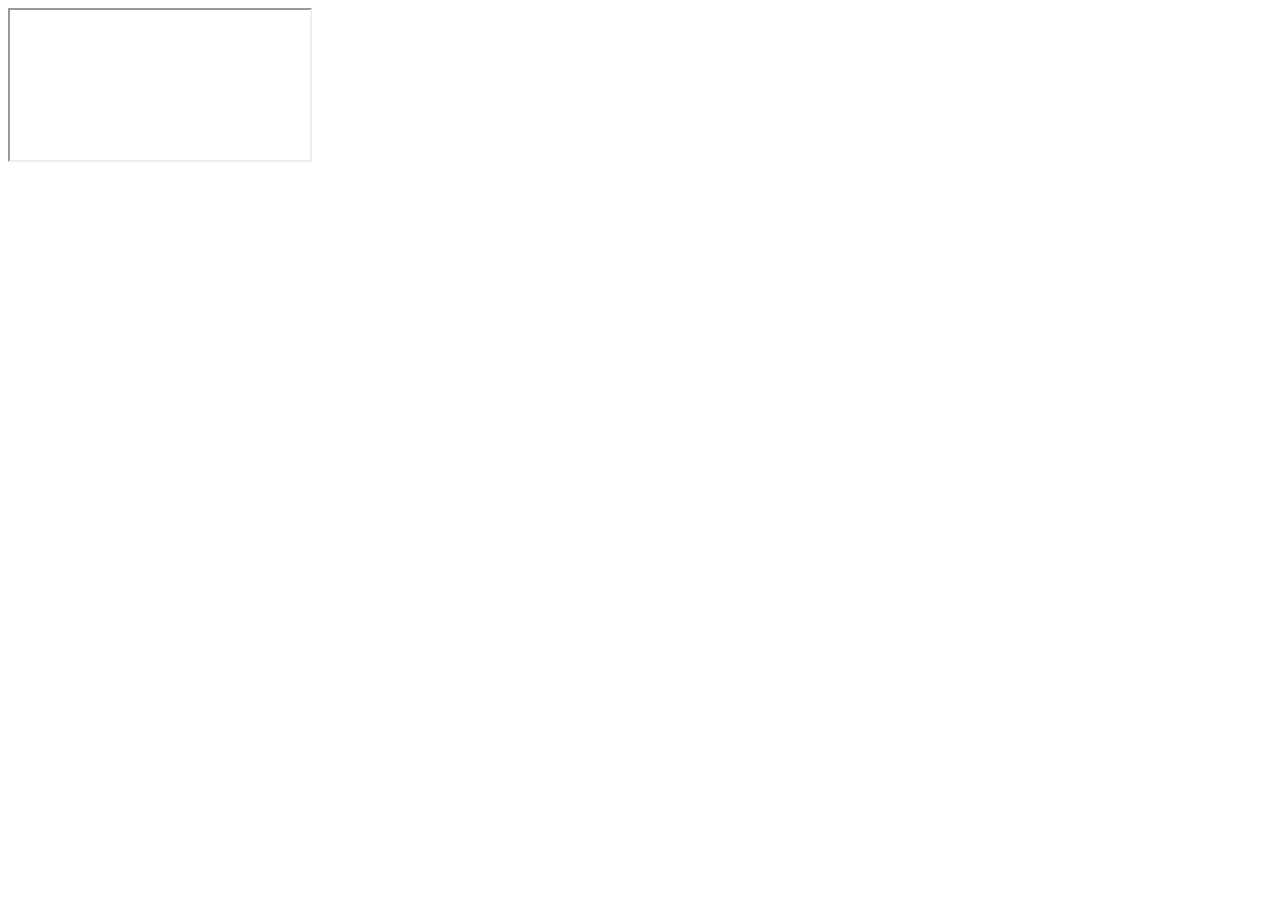
==== community.html @ 8a5ca7ce "Change to iframe" ====
<!DOCTYPE html>
<html lang="en">
<head>
    <title>MAD CHICKENe</title>
    <link rel="import" href="./head.html">
</head>
<body>
<!-- 네비게이션 바 영역 -->
<header>
    <script>
        $(function(){
            $("header").load("./header.html");
        });
    </script>
</header>
<!-- 메인 섹션 영역 -->
<section id="board">
    <iframe src="./board/index.php" scrolling="no">
    </iframe>
</section>
<!-- 메인 섹션 영역 끗-->
<footer>
    <script>
        $(function(){
            $("footer").load("./footer.html");
        });
    </script>
</footer>
</body>
</html>
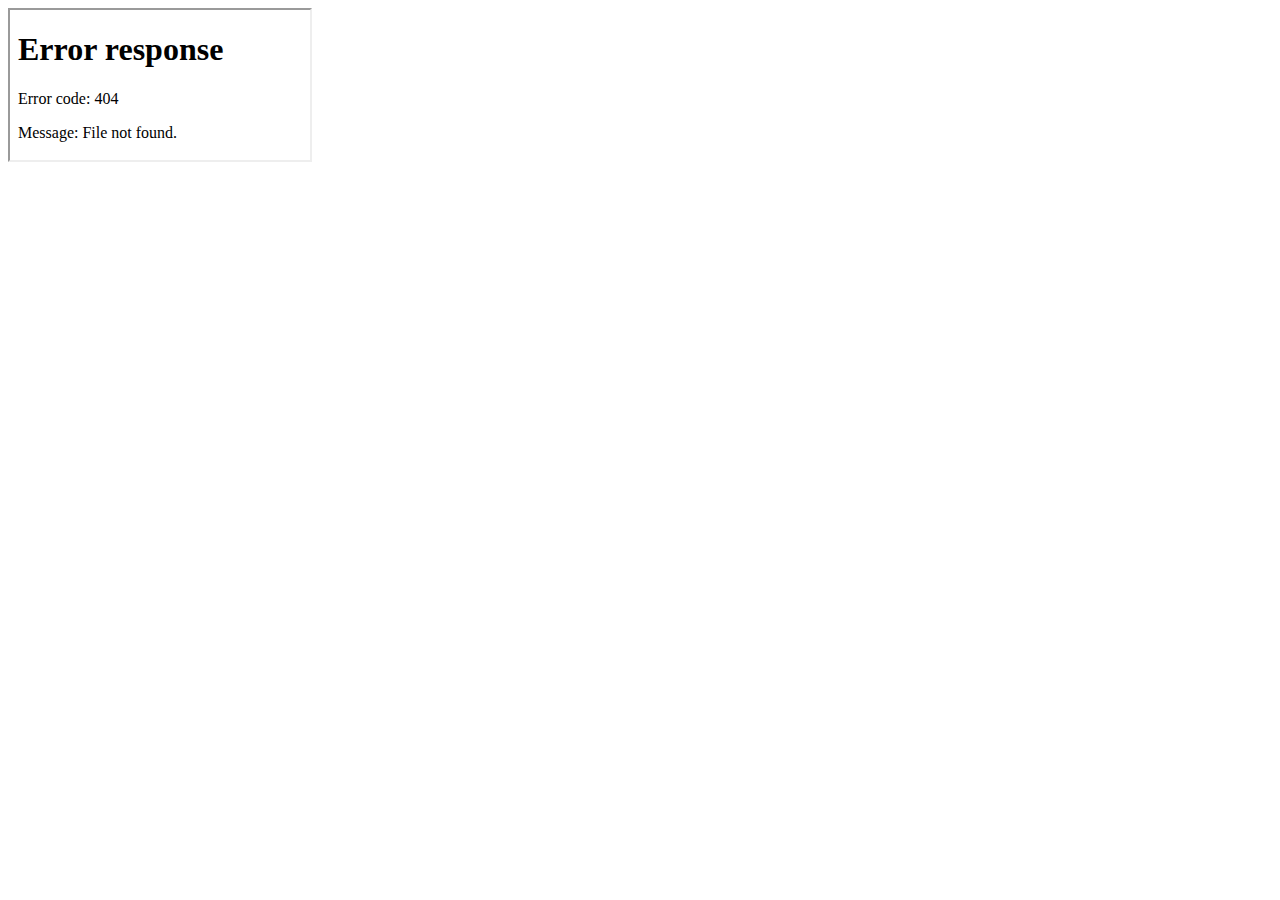
==== commit 1528783d: "Change to iframe" ====
--- a/community.html
+++ b/community.html
@@ -15,7 +15,7 @@
 </header>
 <!-- 메인 섹션 영역 -->
 <section id="board">
-    <iframe src="./board/index.php" scrolling="no">
+    <iframe src="~/board/index.php" scrolling="no">
     </iframe>
 </section>
 <!-- 메인 섹션 영역 끗-->
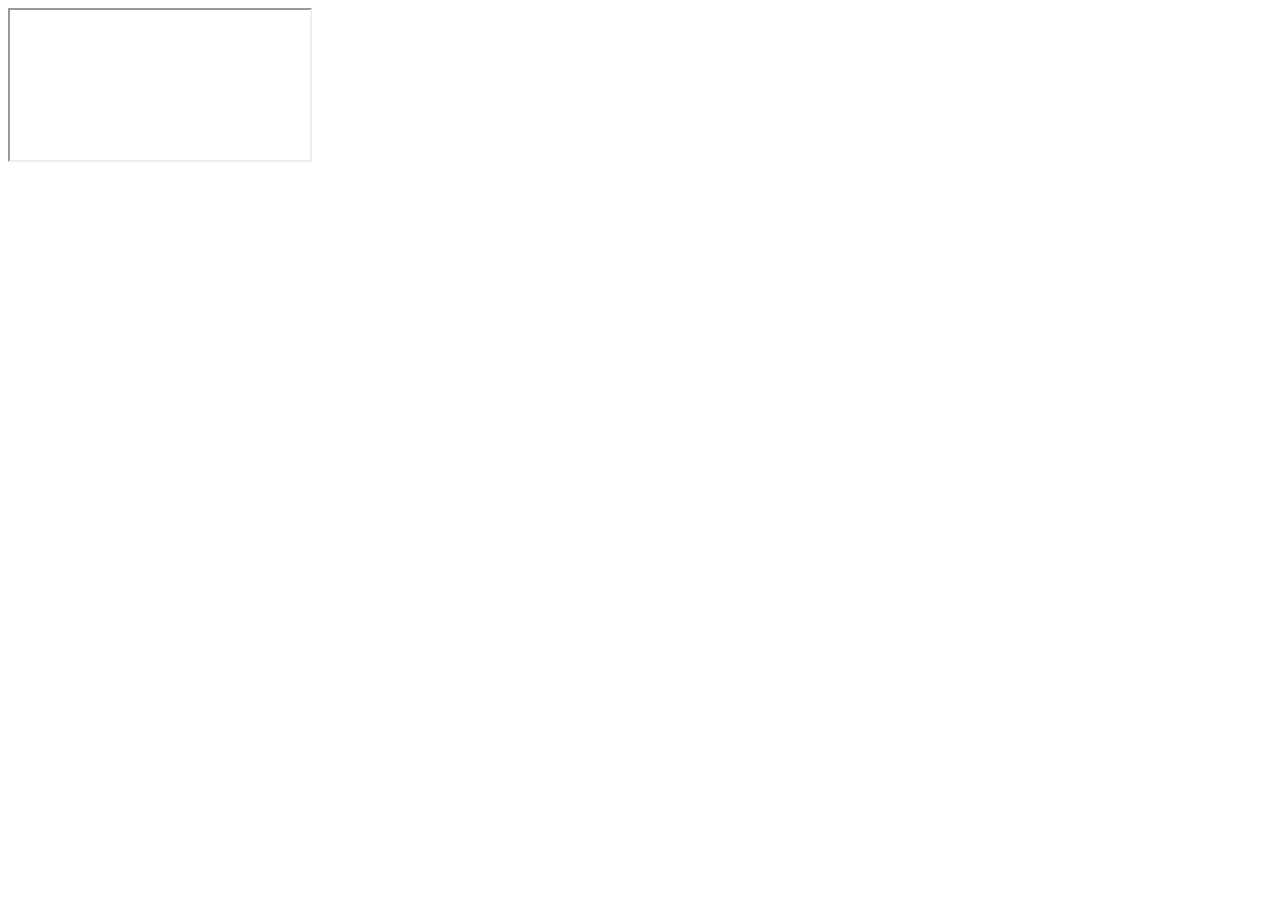
==== commit 6b6aa49b: "Change to iframe" ====
--- a/community.html
+++ b/community.html
@@ -15,7 +15,7 @@
 </header>
 <!-- 메인 섹션 영역 -->
 <section id="board">
-    <iframe src="~/board/index.php" scrolling="no">
+    <iframe src="board/index.php" scrolling="no">
     </iframe>
 </section>
 <!-- 메인 섹션 영역 끗-->
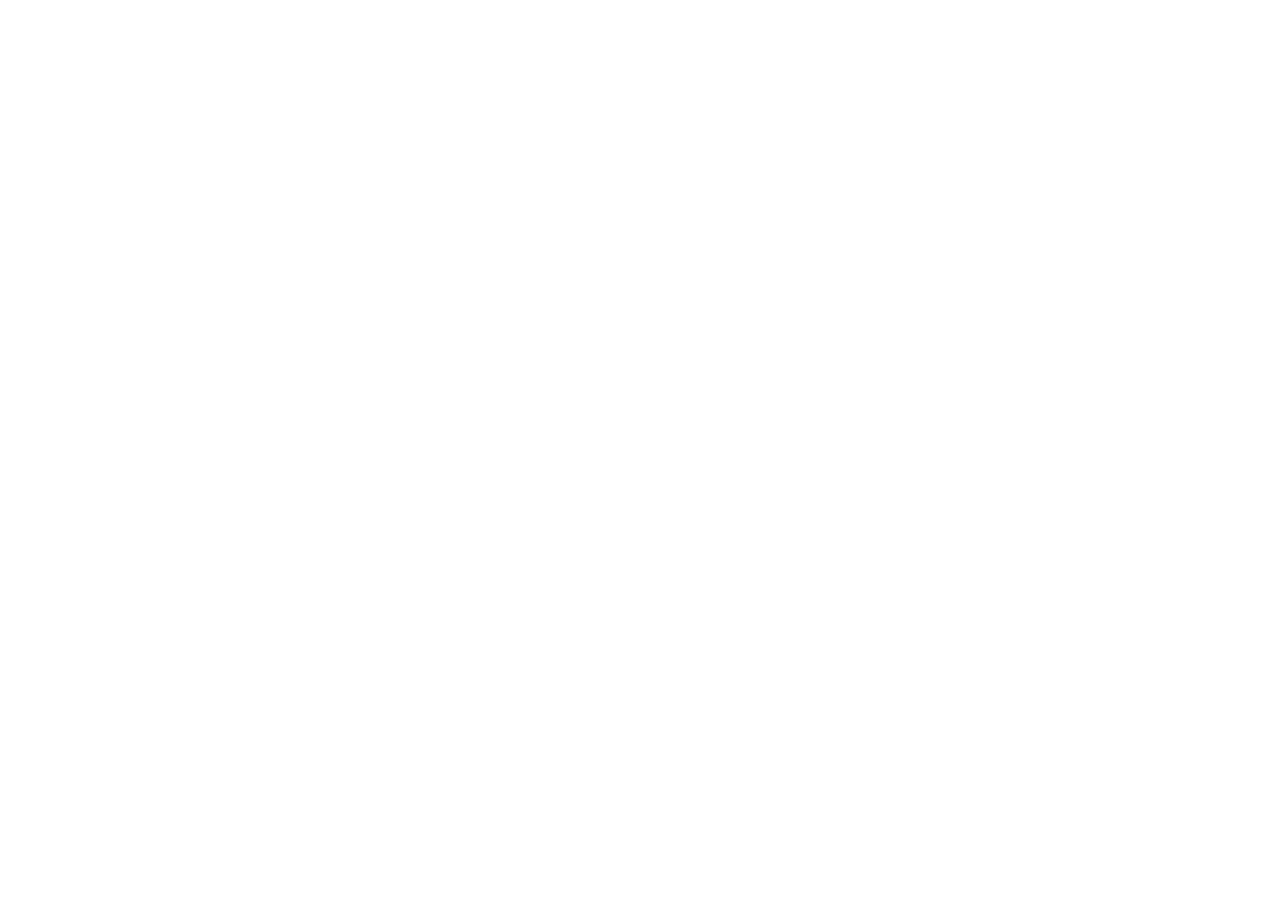
==== commit 81c6c6a1: "Change to iframe" ====
--- a/community.html
+++ b/community.html
@@ -2,6 +2,7 @@
 <html lang="en">
 <head>
     <title>MAD CHICKENe</title>
+    <link rel="stylesheet" href="./css/community.css">
     <link rel="import" href="./head.html">
 </head>
 <body>
@@ -15,7 +16,7 @@
 </header>
 <!-- 메인 섹션 영역 -->
 <section id="board">
-    <iframe src="board/index.php" scrolling="no">
+    <iframe id="board_frame" src="board/index.php" scrolling="no">
     </iframe>
 </section>
 <!-- 메인 섹션 영역 끗-->
--- a/css/community.css
+++ b/css/community.css
@@ -0,0 +1,5 @@
+iframe#board_frame {
+     width: 80%;
+     border: 0px solid;
+     margin-left: 10%;
+ }